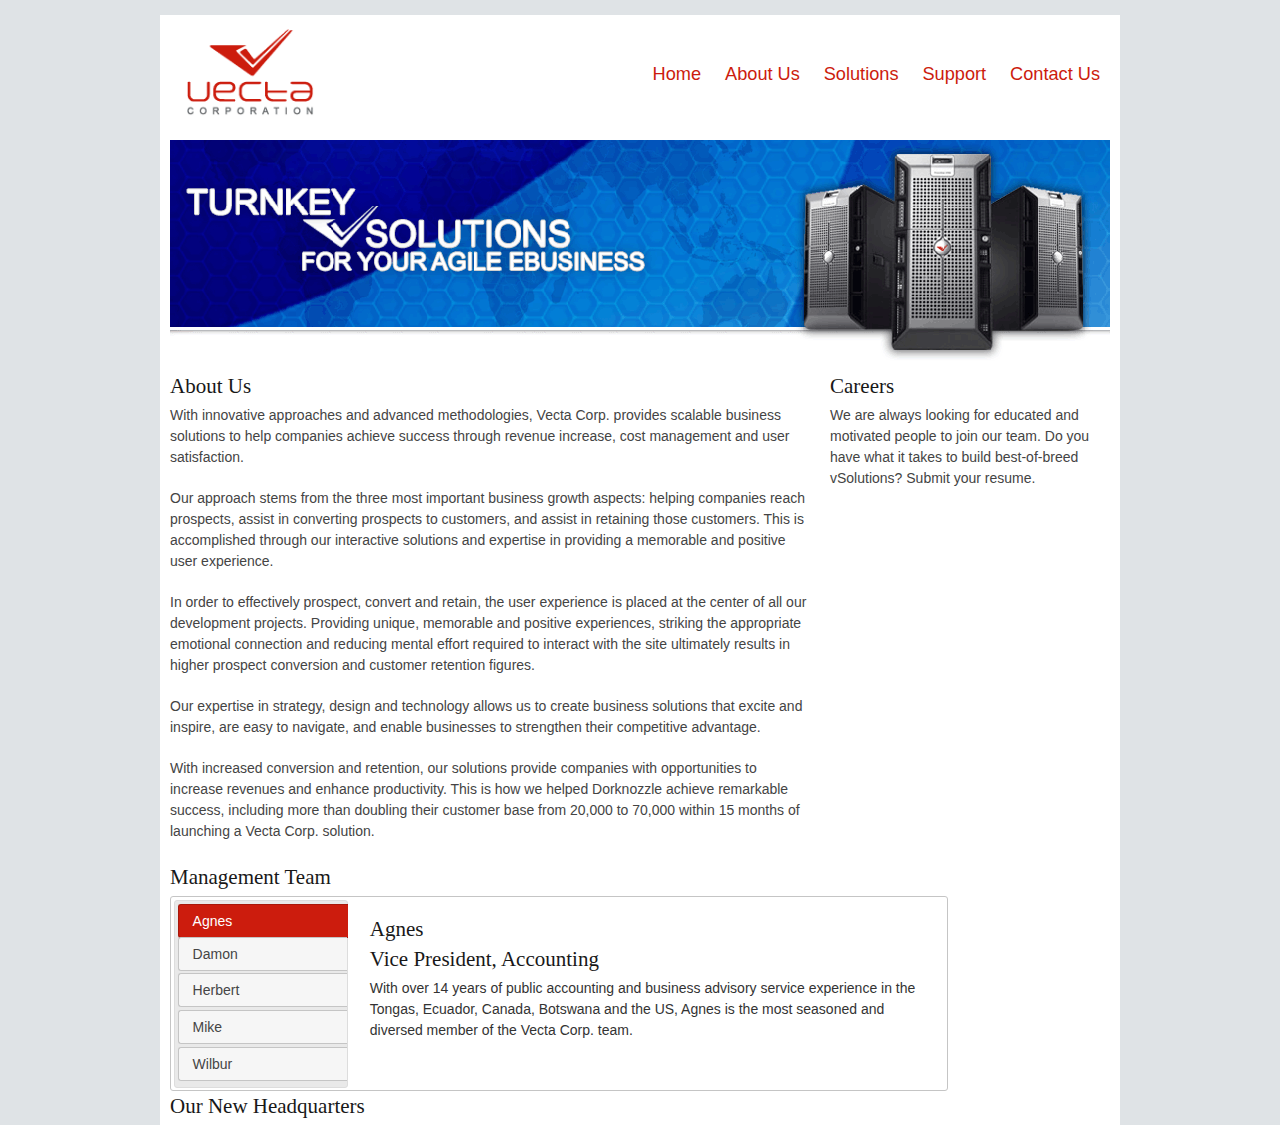
==== aboutus.html @ 3909775a "in progress 042117" ====
<!DOCTYPE html>
<html lang="en">
<head>
	<meta charset="utf-8">
	<title>Welcome to Vecta Corp.</title>
	<meta name="viewport" content="width=device-width, initial-scale=1, maximum-scale=1">
	<link rel="stylesheet" href="css/base.css">
	<link rel="stylesheet" href="css/skeleton.css">
	<link rel="stylesheet" href="css/layout.css">
    <link rel="stylesheet" href="jquery-ui.css">
	<link rel="stylesheet" href="jquery-ui.theme.css">
	<script src="http://code.jquery.com/jquery-3.2.1.min.js"></script>
	<script src="jquery-ui.min.js"></script>
	<script src="js/script.js"></script>

	<!--[if lt IE 9]>
		<script src="http://html5shim.googlecode.com/svn/trunk/html5.js"></script>
	<![endif]-->

</head>
<body>
	<main class="container">
		<figure class="three columns">
			<img src="images/logo.gif" class="scale-with-grid" alt="">
		</figure>
		
		<nav class="thirteen columns">
			<ul id="responsive-menu">
				<li><a href="index.html" title="Welcome to Vecta Corporation">Home</a></li>
				<li><a href="aboutus.html" title="Vecta Corp provides scalable business solutions that lead to success">About Us</a></li>
				<li><a href="solutions.html" title="Vecta Corp offers 3 solutions for prospecting, converting and retaining customers">Solutions</a></li>
				<li><a href="support.html" title="Find the latest technical resources">Support</a></li>
				<li><a href="contactus.html" title="Contact a sales representative today">Contact Us</a></li>
			</ul>
		</nav>
		
		<header class="sixteen columns">
			<img src="images/header.gif" class="scale-with-grid" alt="">
		</header>
		
		<section id="welcome" class="eleven columns">
			<h4>About Us</h4>

            <p>With innovative approaches and advanced methodologies, Vecta Corp. provides scalable business solutions to help companies achieve success through revenue increase, cost management and user satisfaction.</p>
            <p>Our approach stems from the three most important business growth aspects: helping companies reach prospects, assist in converting prospects to customers, and assist in retaining those customers. This is accomplished through our interactive solutions and expertise in providing a memorable and positive user experience.</p>
            <p>In order to effectively prospect, convert and retain, the user experience is placed at the center of all our development projects. Providing unique, memorable and positive experiences, striking the appropriate emotional connection and reducing mental effort required to interact with the site ultimately results in higher prospect conversion and customer retention figures.</p>
            <p>Our expertise in strategy, design and technology allows us to create business solutions that excite and inspire, are easy to navigate, and enable businesses to strengthen their competitive advantage.</p>
            <p>With increased conversion and retention, our solutions provide companies with opportunities to increase revenues and enhance productivity. This is how we helped Dorknozzle achieve remarkable success, including more than doubling their customer base from 20,000 to 70,000 within 15 months of launching a Vecta Corp. solution.</p>
            
            <h4>Management Team</h4>
            
            <div id="tabsManagement">
              <ul>
                <li><a href="#tabs-1">Agnes</a></li>
                <li><a href="#tabs-2">Damon</a></li>
                <li><a href="#tabs-3">Herbert</a></li>
                <li><a href="#tabs-4">Mike</a></li>
                <li><a href="#tabs-5">Wilbur</a></li>
              </ul>
              <div id="tabs-1">
                <h4>Agnes<br>
                Vice President, Accounting</h4>
                <p>With over 14 years of public accounting and business advisory service experience in the Tongas, Ecuador, Canada, Botswana and the US, Agnes is the most seasoned and diversed member of the Vecta Corp. team.</p>
              </div>
              <div id="tabs-2">
                <h4>Damon<br>
                Director of Development</h4>
                <p>Damon is the Director of Development for Vecta Corp. Damon creates learning materials for Vecta Corp. as well as consulting for customers to integrate vSolutions into their production pipeline and business processes. Vecta Corp. is creating the next revolution of digital media applications that incorporates 2D, 3D, sound, and video into a single multimedia presentations that can be distributed on the Web, CD/DVD-ROM, Kiosks, or intranet environments.
                </p>
              </div>
              <div id="tabs-3">
                <h4>Herbert<br>
                Director of Human Resources</h4>
                <p>Herbert joined Vecta Corp. in October 1999 as Vecta Corp's first Human Resources Director. As such, he has overall human resources responsibility for Vecta Corp's operations worldwide and is based at the company's global headquarters in San Diego. Although responsible for Vecta Corp's human resources strategies globally, Herbert's work is directly focused on assuring complete employee satisfaction and loyalty.
                </p>
              </div>
              <div id="tabs-4">
                <h4>Mike<br>
                Vice President, Sales and Marketing</h4>
                <p>Mike serves as the Vice President of Sales and Marketing for Vecta Corp. In this role Mike oversees Vecta Corp's marketing and corporate communications efforts worldwide. Mike joined Vecta Corp. in early 1998 and worked in business development roles prior to being assigned to lead Vecta Corp's global vSolutions sales and marketing team in the summer of 2000. He initiated Vecta Corp's global branding and marketing campaigns as vSolutions global director and then Vice President of Marketing. In 2001, his role expanded to include overall responsibility for corporate marketing, sales, and communications.</p>
              </div>
              <div id="tabs-5">
                <h4>Wilbur<br>
                Founder and CEO</h4>
                <p>While Wilbur is the founder and CEO of Vecta Corp, he is primarily known for being the pioneer and world leader of creating vSolutions. Wilbur has led the commercialization of vSolution technology and its success as the world’s fastest-growing, most advanced technologies in its respective industry. Now used by tens of millions of consumers worldwide, vSolutions have been the technology of choice for governments and private organizations for nearly a decade.</p>
              </div>
            </div>
            
            <h4>Our New Headquarters</h4>
            
            <!-- INSERT CYCLE 2 HERE -->
        </section>
		
		<section id="testimonials" class="five columns">
			<h4>Careers</h4>
			<p>We are always looking for educated and motivated people to join our team. Do you have what it takes to build best-of-breed vSolutions? Submit your resume.</p>
		</section>
	</main>
</body>
</html>
---- css/base.css ----
/*
* Skeleton V1.2
* Copyright 2011, Dave Gamache
* www.getskeleton.com
* Free to use under the MIT license.
* http://www.opensource.org/licenses/mit-license.php
* 6/20/2012
*/


/* Table of Content
==================================================
	#Reset & Basics
	#Basic Styles
	#Site Styles
	#Typography
	#Links
	#Lists
	#Images
	#Buttons
	#Forms
	#Misc */


/* #Reset & Basics (Inspired by E. Meyers)
================================================== */
	html, body, div, span, applet, object, iframe, h1, h2, h3, h4, h5, h6, p, blockquote, pre, a, abbr, acronym, address, big, cite, code, del, dfn, em, img, ins, kbd, q, s, samp, small, strike, strong, sub, sup, tt, var, b, u, i, center, dl, dt, dd, ol, ul, li, form, label, legend, table, caption, tbody, tfoot, thead, tr, th, td, article, aside, canvas, details, embed, figure, figcaption, footer, header, hgroup, menu, nav, output, ruby, section, summary, time, mark, audio, video {
		margin: 0;
		padding: 0;
		border: 0;
		font-size: 100%;
		font: inherit;
		vertical-align: baseline; }
	article, aside, details, main, figcaption, figure, footer, header, hgroup, menu, nav, section {
		display: block; }
	body {
		line-height: 1; }
	ol, ul {
		list-style: none; }
	blockquote, q {
		quotes: none; }
	blockquote:before, blockquote:after,
	q:before, q:after {
		content: '';
		content: none; }
	table {
		border-collapse: collapse;
		border-spacing: 0; }


/* #Basic Styles
================================================== */
	body {
		/*background: #fff;*/
		font: 14px/21px "HelveticaNeue", "Helvetica Neue", Helvetica, Arial, sans-serif;
		color: #444;
		-webkit-font-smoothing: antialiased; /* Fix for webkit rendering */
		-webkit-text-size-adjust: 100%;
 }


/* #Typography
================================================== */
	h1, h2, h3, h4, h5, h6 {
		color: #181818;
		font-family: "Georgia", "Times New Roman", serif;
		font-weight: normal; }
	h1 a, h2 a, h3 a, h4 a, h5 a, h6 a { font-weight: inherit; }
	h1 { font-size: 46px; line-height: 50px; margin-bottom: 14px;}
	h2 { font-size: 35px; line-height: 40px; margin-bottom: 10px; }
	h3 { font-size: 28px; line-height: 34px; margin-bottom: 8px; }
	h4 { font-size: 21px; line-height: 30px; margin-bottom: 4px; }
	h5 { font-size: 17px; line-height: 24px; }
	h6 { font-size: 14px; line-height: 21px; }
	.subheader { color: #777; }

	p { margin: 0 0 20px 0; }
	p img { margin: 0; }
	p.lead { font-size: 21px; line-height: 27px; color: #777;  }

	em { font-style: italic; }
	strong { font-weight: bold; color: #333; }
	small { font-size: 80%; }

/*	Blockquotes  */
	blockquote, blockquote p { font-size: 17px; line-height: 24px; color: #777; font-style: italic; }
	blockquote { margin: 0 0 20px; padding: 9px 20px 0 19px; border-left: 1px solid #ddd; }
	blockquote cite { display: block; font-size: 12px; color: #555; }
	blockquote cite:before { content: "\2014 \0020"; }
	blockquote cite a, blockquote cite a:visited, blockquote cite a:visited { color: #555; }

	hr { border: solid #ddd; border-width: 1px 0 0; clear: both; margin: 10px 0 30px; height: 0; }


/* #Links
================================================== */
	a, a:visited { color: #333; text-decoration: underline; outline: 0; }
	a:hover, a:focus { color: #000; }
	p a, p a:visited { line-height: inherit; }


/* #Lists
================================================== */
	ul, ol { margin-bottom: 20px; }
	ul { list-style: none outside; }
	ol { list-style: decimal; }
	ol, ul.square, ul.circle, ul.disc { margin-left: 30px; }
	ul.square { list-style: square outside; }
	ul.circle { list-style: circle outside; }
	ul.disc { list-style: disc outside; }
	ul ul, ul ol,
	ol ol, ol ul { margin: 4px 0 5px 30px; font-size: 90%;  }
	ul ul li, ul ol li,
	ol ol li, ol ul li { margin-bottom: 6px; }
	li { line-height: 18px; margin-bottom: 12px; }
	ul.large li { line-height: 21px; }
	li p { line-height: 21px; }

/* #Images
================================================== */

	img.scale-with-grid {
		max-width: 100%;
		height: auto; }

/* added by Me */
    img.floatLeft {
        float: left;
    }


/* #Buttons
================================================== */

	.button,
	button,
	input[type="submit"],
	input[type="reset"],
	input[type="button"] {
		background: #eee; /* Old browsers */
		background: #eee -moz-linear-gradient(top, rgba(255,255,255,.2) 0%, rgba(0,0,0,.2) 100%); /* FF3.6+ */
		background: #eee -webkit-gradient(linear, left top, left bottom, color-stop(0%,rgba(255,255,255,.2)), color-stop(100%,rgba(0,0,0,.2))); /* Chrome,Safari4+ */
		background: #eee -webkit-linear-gradient(top, rgba(255,255,255,.2) 0%,rgba(0,0,0,.2) 100%); /* Chrome10+,Safari5.1+ */
		background: #eee -o-linear-gradient(top, rgba(255,255,255,.2) 0%,rgba(0,0,0,.2) 100%); /* Opera11.10+ */
		background: #eee -ms-linear-gradient(top, rgba(255,255,255,.2) 0%,rgba(0,0,0,.2) 100%); /* IE10+ */
		background: #eee linear-gradient(top, rgba(255,255,255,.2) 0%,rgba(0,0,0,.2) 100%); /* W3C */
	  border: 1px solid #aaa;
	  border-top: 1px solid #ccc;
	  border-left: 1px solid #ccc;
	  -moz-border-radius: 3px;
	  -webkit-border-radius: 3px;
	  border-radius: 3px;
	  color: #444;
	  display: inline-block;
	  font-size: 11px;
	  font-weight: bold;
	  text-decoration: none;
	  text-shadow: 0 1px rgba(255, 255, 255, .75);
	  cursor: pointer;
	  margin-bottom: 20px;
	  line-height: normal;
	  padding: 8px 10px;
	  font-family: "HelveticaNeue", "Helvetica Neue", Helvetica, Arial, sans-serif; }

	.button:hover,
	button:hover,
	input[type="submit"]:hover,
	input[type="reset"]:hover,
	input[type="button"]:hover {
		color: #222;
		background: #ddd; /* Old browsers */
		background: #ddd -moz-linear-gradient(top, rgba(255,255,255,.3) 0%, rgba(0,0,0,.3) 100%); /* FF3.6+ */
		background: #ddd -webkit-gradient(linear, left top, left bottom, color-stop(0%,rgba(255,255,255,.3)), color-stop(100%,rgba(0,0,0,.3))); /* Chrome,Safari4+ */
		background: #ddd -webkit-linear-gradient(top, rgba(255,255,255,.3) 0%,rgba(0,0,0,.3) 100%); /* Chrome10+,Safari5.1+ */
		background: #ddd -o-linear-gradient(top, rgba(255,255,255,.3) 0%,rgba(0,0,0,.3) 100%); /* Opera11.10+ */
		background: #ddd -ms-linear-gradient(top, rgba(255,255,255,.3) 0%,rgba(0,0,0,.3) 100%); /* IE10+ */
		background: #ddd linear-gradient(top, rgba(255,255,255,.3) 0%,rgba(0,0,0,.3) 100%); /* W3C */
	  border: 1px solid #888;
	  border-top: 1px solid #aaa;
	  border-left: 1px solid #aaa; }

	.button:active,
	button:active,
	input[type="submit"]:active,
	input[type="reset"]:active,
	input[type="button"]:active {
		border: 1px solid #666;
		background: #ccc; /* Old browsers */
		background: #ccc -moz-linear-gradient(top, rgba(255,255,255,.35) 0%, rgba(10,10,10,.4) 100%); /* FF3.6+ */
		background: #ccc -webkit-gradient(linear, left top, left bottom, color-stop(0%,rgba(255,255,255,.35)), color-stop(100%,rgba(10,10,10,.4))); /* Chrome,Safari4+ */
		background: #ccc -webkit-linear-gradient(top, rgba(255,255,255,.35) 0%,rgba(10,10,10,.4) 100%); /* Chrome10+,Safari5.1+ */
		background: #ccc -o-linear-gradient(top, rgba(255,255,255,.35) 0%,rgba(10,10,10,.4) 100%); /* Opera11.10+ */
		background: #ccc -ms-linear-gradient(top, rgba(255,255,255,.35) 0%,rgba(10,10,10,.4) 100%); /* IE10+ */
		background: #ccc linear-gradient(top, rgba(255,255,255,.35) 0%,rgba(10,10,10,.4) 100%); /* W3C */ }

	.button.full-width,
	button.full-width,
	input[type="submit"].full-width,
	input[type="reset"].full-width,
	input[type="button"].full-width {
		width: 100%;
		padding-left: 0 !important;
		padding-right: 0 !important;
		text-align: center; }

	/* Fix for odd Mozilla border & padding issues */
	button::-moz-focus-inner,
	input::-moz-focus-inner {
    border: 0;
    padding: 0;
	}


/* #Forms
================================================== */

	form {
		margin-bottom: 20px; }
	fieldset {
		margin-bottom: 20px; }
	input[type="text"],
	input[type="password"],
	input[type="email"],
	input[type="tel"],
	textarea,
	select {
		border: 1px solid #ccc;
		padding: 6px 4px;
		outline: none;
		-moz-border-radius: 2px;
		-webkit-border-radius: 2px;
		border-radius: 2px;
		font: 13px "HelveticaNeue", "Helvetica Neue", Helvetica, Arial, sans-serif;
		color: #777;
		margin: 0;
		width: 210px;
		max-width: 100%;
		display: block;
		margin-bottom: 20px;
		background: #fff; }
	select {
		padding: 0; }
	input[type="text"]:focus,
	input[type="password"]:focus,
	input[type="email"]:focus,
	input[type="tel"]:focus,
	textarea:focus {
		border: 1px solid #aaa;
 		color: #444;
 		-moz-box-shadow: 0 0 3px rgba(0,0,0,.2);
		-webkit-box-shadow: 0 0 3px rgba(0,0,0,.2);
		box-shadow:  0 0 3px rgba(0,0,0,.2); }
	textarea {
		min-height: 60px; }
	label,
	legend {
		display: block;
		font-weight: bold;
		font-size: 13px;  }
	select {
		width: 220px; }
	input[type="checkbox"] {
		display: inline; }
	label span,
	legend span {
		font-weight: normal;
		font-size: 13px;
		color: #444; }

/* #Misc
================================================== */
	.remove-bottom { margin-bottom: 0 !important; }
	.half-bottom { margin-bottom: 10px !important; }
	.add-bottom { margin-bottom: 20px !important; }
---- css/skeleton.css ----
/*
* Skeleton V1.2
* Copyright 2011, Dave Gamache
* www.getskeleton.com
* Free to use under the MIT license.
* http://www.opensource.org/licenses/mit-license.php
* 6/20/2012
*/


/* Table of Contents
==================================================
    #Base 960 Grid
    #Tablet (Portrait)
    #Mobile (Portrait)
    #Mobile (Landscape)
    #Clearing */



/* #Base 960 Grid
================================================== */

    .container                                  { position: relative; width: 960px; margin: 0 auto; padding: 0; }
    .container .column,
    .container .columns                         { float: left; display: inline; margin-left: 10px; margin-right: 10px; }
    .row                                        { margin-bottom: 20px; }

    /* Nested Column Classes */
    .column.alpha, .columns.alpha               { margin-left: 0; }
    .column.omega, .columns.omega               { margin-right: 0; }

    /* Base Grid */
    .container .one.column,
    .container .one.columns                     { width: 40px;  }
    .container .two.columns                     { width: 100px; }
    .container .three.columns                   { width: 160px; }
    .container .four.columns                    { width: 220px; }
    .container .five.columns                    { width: 280px; }
    .container .six.columns                     { width: 340px; }
    .container .seven.columns                   { width: 400px; }
    .container .eight.columns                   { width: 460px; }
    .container .nine.columns                    { width: 520px; }
    .container .ten.columns                     { width: 580px; }
    .container .eleven.columns                  { width: 640px; }
    .container .twelve.columns                  { width: 700px; }
    .container .thirteen.columns                { width: 760px; }
    .container .fourteen.columns                { width: 820px; }
    .container .fifteen.columns                 { width: 880px; }
    .container .sixteen.columns                 { width: 940px; }

    .container .one-third.column                { width: 300px; }
    .container .two-thirds.column               { width: 620px; }

    /* Offsets */
    .container .offset-by-one                   { padding-left: 60px;  }
    .container .offset-by-two                   { padding-left: 120px; }
    .container .offset-by-three                 { padding-left: 180px; }
    .container .offset-by-four                  { padding-left: 240px; }
    .container .offset-by-five                  { padding-left: 300px; }
    .container .offset-by-six                   { padding-left: 360px; }
    .container .offset-by-seven                 { padding-left: 420px; }
    .container .offset-by-eight                 { padding-left: 480px; }
    .container .offset-by-nine                  { padding-left: 540px; }
    .container .offset-by-ten                   { padding-left: 600px; }
    .container .offset-by-eleven                { padding-left: 660px; }
    .container .offset-by-twelve                { padding-left: 720px; }
    .container .offset-by-thirteen              { padding-left: 780px; }
    .container .offset-by-fourteen              { padding-left: 840px; }
    .container .offset-by-fifteen               { padding-left: 900px; }



/* #Tablet (Portrait)
================================================== */

    /* Note: Design for a width of 768px */

    @media only screen and (min-width: 768px) and (max-width: 959px) {
        .container                                  { width: 768px; }
        .container .column,
        .container .columns                         { margin-left: 10px; margin-right: 10px;  }
        .column.alpha, .columns.alpha               { margin-left: 0; margin-right: 10px; }
        .column.omega, .columns.omega               { margin-right: 0; margin-left: 10px; }
        .alpha.omega                                { margin-left: 0; margin-right: 0; }

        .container .one.column,
        .container .one.columns                     { width: 28px; }
        .container .two.columns                     { width: 76px; }
        .container .three.columns                   { width: 124px; }
        .container .four.columns                    { width: 172px; }
        .container .five.columns                    { width: 220px; }
        .container .six.columns                     { width: 268px; }
        .container .seven.columns                   { width: 316px; }
        .container .eight.columns                   { width: 364px; }
        .container .nine.columns                    { width: 412px; }
        .container .ten.columns                     { width: 460px; }
        .container .eleven.columns                  { width: 508px; }
        .container .twelve.columns                  { width: 556px; }
        .container .thirteen.columns                { width: 604px; }
        .container .fourteen.columns                { width: 652px; }
        .container .fifteen.columns                 { width: 700px; }
        .container .sixteen.columns                 { width: 748px; }

        .container .one-third.column                { width: 236px; }
        .container .two-thirds.column               { width: 492px; }

        /* Offsets */
        .container .offset-by-one                   { padding-left: 48px; }
        .container .offset-by-two                   { padding-left: 96px; }
        .container .offset-by-three                 { padding-left: 144px; }
        .container .offset-by-four                  { padding-left: 192px; }
        .container .offset-by-five                  { padding-left: 240px; }
        .container .offset-by-six                   { padding-left: 288px; }
        .container .offset-by-seven                 { padding-left: 336px; }
        .container .offset-by-eight                 { padding-left: 384px; }
        .container .offset-by-nine                  { padding-left: 432px; }
        .container .offset-by-ten                   { padding-left: 480px; }
        .container .offset-by-eleven                { padding-left: 528px; }
        .container .offset-by-twelve                { padding-left: 576px; }
        .container .offset-by-thirteen              { padding-left: 624px; }
        .container .offset-by-fourteen              { padding-left: 672px; }
        .container .offset-by-fifteen               { padding-left: 720px; }
    }


/*  #Mobile (Portrait)
================================================== */

    /* Note: Design for a width of 320px */

    @media only screen and (max-width: 767px) {
        .container { width: 300px; padding-left: 10px; padding-right: 10px;}
        .container .columns,
        .container .column { margin: 0; }

        .container .one.column,
        .container .one.columns,
        .container .two.columns,
        .container .three.columns,
        .container .four.columns,
        .container .five.columns,
        .container .six.columns,
        .container .seven.columns,
        .container .eight.columns,
        .container .nine.columns,
        .container .ten.columns,
        .container .eleven.columns,
        .container .twelve.columns,
        .container .thirteen.columns,
        .container .fourteen.columns,
        .container .fifteen.columns,
        .container .sixteen.columns,
        .container .one-third.column,
        .container .two-thirds.column  { width: 300px; }

        /* Offsets */
        .container .offset-by-one,
        .container .offset-by-two,
        .container .offset-by-three,
        .container .offset-by-four,
        .container .offset-by-five,
        .container .offset-by-six,
        .container .offset-by-seven,
        .container .offset-by-eight,
        .container .offset-by-nine,
        .container .offset-by-ten,
        .container .offset-by-eleven,
        .container .offset-by-twelve,
        .container .offset-by-thirteen,
        .container .offset-by-fourteen,
        .container .offset-by-fifteen { padding-left: 0; }

    }


/* #Mobile (Landscape)
================================================== */

    /* Note: Design for a width of 480px */

    @media only screen and (min-width: 480px) and (max-width: 767px) {
        .container { width: 420px; }
        .container .columns,
        .container .column { margin: 0; }

        .container .one.column,
        .container .one.columns,
        .container .two.columns,
        .container .three.columns,
        .container .four.columns,
        .container .five.columns,
        .container .six.columns,
        .container .seven.columns,
        .container .eight.columns,
        .container .nine.columns,
        .container .ten.columns,
        .container .eleven.columns,
        .container .twelve.columns,
        .container .thirteen.columns,
        .container .fourteen.columns,
        .container .fifteen.columns,
        .container .sixteen.columns,
        .container .one-third.column,
        .container .two-thirds.column { width: 420px; }
    }


/* #Clearing
================================================== */

    /* Self Clearing Goodness */
    .container:after { content: "\0020"; display: block; height: 0; clear: both; visibility: hidden; }

    /* Use clearfix class on parent to clear nested columns,
    or wrap each row of columns in a <div class="row"> */
    .clearfix:before,
    .clearfix:after,
    .row:before,
    .row:after {
      content: '\0020';
      display: block;
      overflow: hidden;
      visibility: hidden;
      width: 0;
      height: 0; }
    .row:after,
    .clearfix:after {
      clear: both; }
    .row,
    .clearfix {
      zoom: 1; }

    /* You can also use a <br class="clear" /> to clear columns */
    .clear {
      clear: both;
      display: block;
      overflow: hidden;
      visibility: hidden;
      width: 0;
      height: 0;
    }
---- css/layout.css ----
/*
* Skeleton V1.2
* Copyright 2011, Dave Gamache
* www.getskeleton.com
* Free to use under the MIT license.
* http://www.opensource.org/licenses/mit-license.php
* 6/20/2012
*/

/* Table of Content
==================================================
	#Site Styles
	#Page Styles
	#Media Queries
	#Font-Face */

/* #Site Styles
================================================== */
body 		{background:#DFE3E6;padding-top:15px;}
main		{background:#FFFFFF;}
figure		{height:125px;}
nav			{height:125px;}
nav ul		{margin-top:50px;text-align:right;}
nav ul li	{display:inline;}
nav ul li a,
nav ul li a:visited	{padding:3px 10px;font-size:130%;text-decoration:none;color:#CC1C0D;}
/* #Page Styles
================================================== */

/* #Media Queries
================================================== */

	/* Smaller than standard 960 (devices and browsers) */
	@media only screen and (max-width: 959px) {}

	/* Tablet Portrait size to standard 960 (devices and browsers) */
	@media only screen and (min-width: 768px) and (max-width: 959px) {}

	/* All Mobile Sizes (devices and browser) */
	@media only screen and (max-width: 767px) {
		figure 		{width:100%;text-align:center;}
		nav			{height:40px;padding:0 5px;}
		nav	ul		{text-align:center;margin-top:0;}
		nav ul li a	{font-size:100%;}
		nav select	{width:95%;}
	}

	/* Mobile Landscape Size to Tablet Portrait (devices and browsers) */
	@media only screen and (min-width: 480px) and (max-width: 767px) {}

	/* Mobile Portrait Size to Mobile Landscape Size (devices and browsers) */
	@media only screen and (max-width: 479px) {}


/* #Font-Face
================================================== */
/* 	This is the proper syntax for an @font-face file
		Just create a "fonts" folder at the root,
		copy your FontName into code below and remove
		comment brackets */

/*	@font-face {
	    font-family: 'FontName';
	    src: url('../fonts/FontName.eot');
	    src: url('../fonts/FontName.eot?iefix') format('eot'),
	         url('../fonts/FontName.woff') format('woff'),
	         url('../fonts/FontName.ttf') format('truetype'),
	         url('../fonts/FontName.svg#webfontZam02nTh') format('svg');
	    font-weight: normal;
	    font-style: normal; }
*/
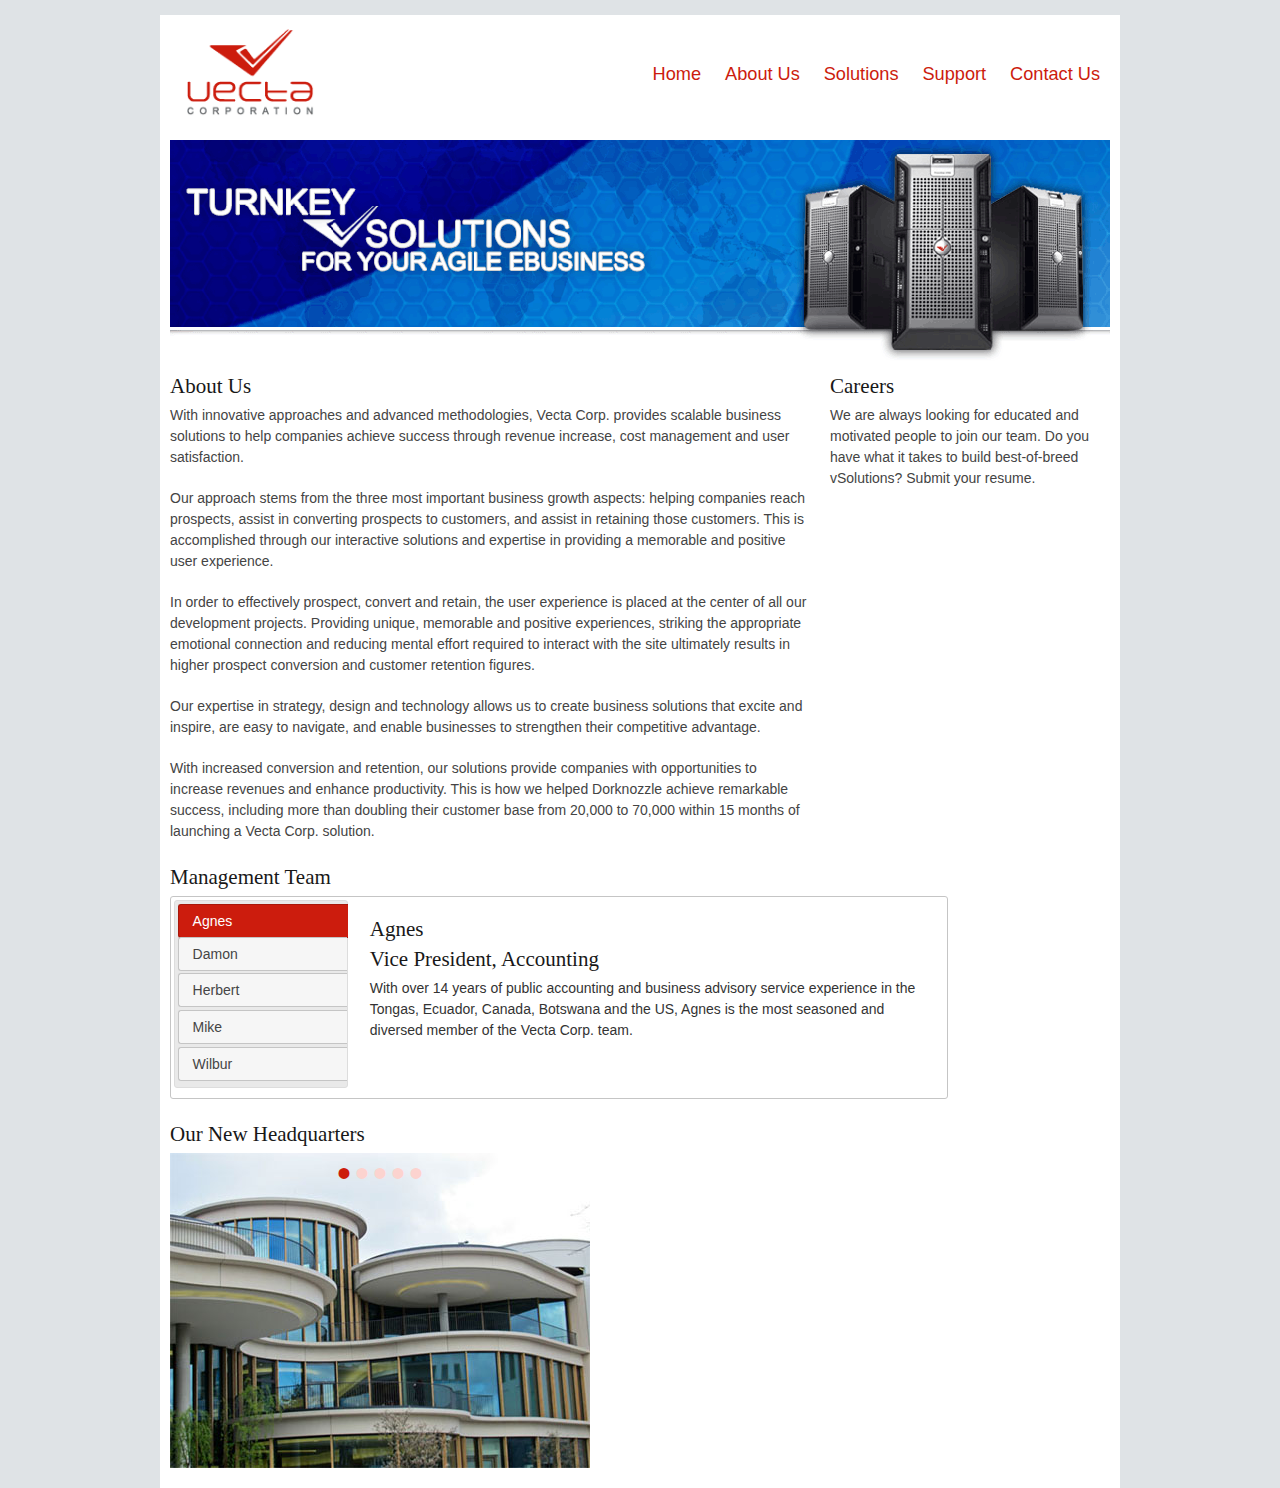
==== commit 847d25df: "in progress 042117" ====
--- a/aboutus.html
+++ b/aboutus.html
@@ -16,6 +16,9 @@
 	<!--[if lt IE 9]>
 		<script src="http://html5shim.googlecode.com/svn/trunk/html5.js"></script>
 	<![endif]-->
+	
+	<script src="js/jquery.mobilemenu.js"></script>
+	<script src="js/jquery.cycle2.js"></script>
 
 </head>
 <body>
@@ -88,7 +91,21 @@
             
             <h4>Our New Headquarters</h4>
             
-            <!-- INSERT CYCLE 2 HERE -->
+                <div class="cycle-slideshow" 
+                    data-cycle-fx=scrollHorz
+                    data-cycle-timeout=2000>
+
+                    <!-- empty element for pager links -->
+                    <div class="cycle-pager"></div>
+                    
+                    <img src="images/building_01.jpg">
+                    <img src="images/building_02.jpg">
+                    <img src="images/building_03.jpg">
+                    <img src="images/building_04.jpg">
+                    <img src="images/building_05.jpg">
+                    
+                </div>
+                
         </section>
 		
 		<section id="testimonials" class="five columns">
--- a/css/base.css
+++ b/css/base.css
@@ -31,6 +31,7 @@
 		font-size: 100%;
 		font: inherit;
 		vertical-align: baseline; }
+    div { margin-bottom: 20px;}
 	article, aside, details, main, figcaption, figure, footer, header, hgroup, menu, nav, section {
 		display: block; }
 	body {
@@ -267,6 +268,7 @@
 		font-size: 13px;
 		color: #444; }
 
+
 /* #Misc
 ================================================== */
 	.remove-bottom { margin-bottom: 0 !important; }
@@ -274,3 +276,48 @@
 	.add-bottom { margin-bottom: 20px !important; }
 
 
+/* Cycle2
+================================================== */
+
+/* set border-box so that percents can be used for width, padding, etc (personal preference) */
+.cycle-slideshow, .cycle-slideshow * { -webkit-box-sizing: border-box; -moz-box-sizing: border-box; box-sizing: border-box; }
+
+
+.cycle-slideshow { width: 100%; min-width: 200px; max-width: 420px; /*margin: 10px auto */; padding: 0; position: relative;
+    background: url(http://malsup.github.com/images/spinner.gif) 50% 50% no-repeat;
+
+ }
+
+/* slideshow images (for most of the demos, these are the actual "slides") */
+.cycle-slideshow img { 
+    /* 
+    some of these styles will be set by the plugin (by default) but setting them here
+    helps avoid flash-of-unstyled-content
+    */
+    position: absolute; top: 0; left: 0;
+    width: 100%; padding: 0; display: block;
+}
+
+/* in case script does not load */
+.cycle-slideshow img:first-child {
+    position: static; z-index: 100;
+}
+
+/* pager */
+.cycle-pager { 
+    text-align: center; width: 100%; z-index: 500; position: absolute; top: 10px; overflow: hidden;
+}
+.cycle-pager span { 
+    font-family: arial; font-size: 40px; width: 18px; height: 18px; 
+    display: inline-block; color: #fcd3cf; cursor: pointer;
+}
+.cycle-pager span:hover {
+    color: #f67a6f;
+}
+.cycle-pager span.cycle-pager-active { color: #CC1C0D;}
+.cycle-pager > * { cursor: pointer;}
+
+
+
+
+
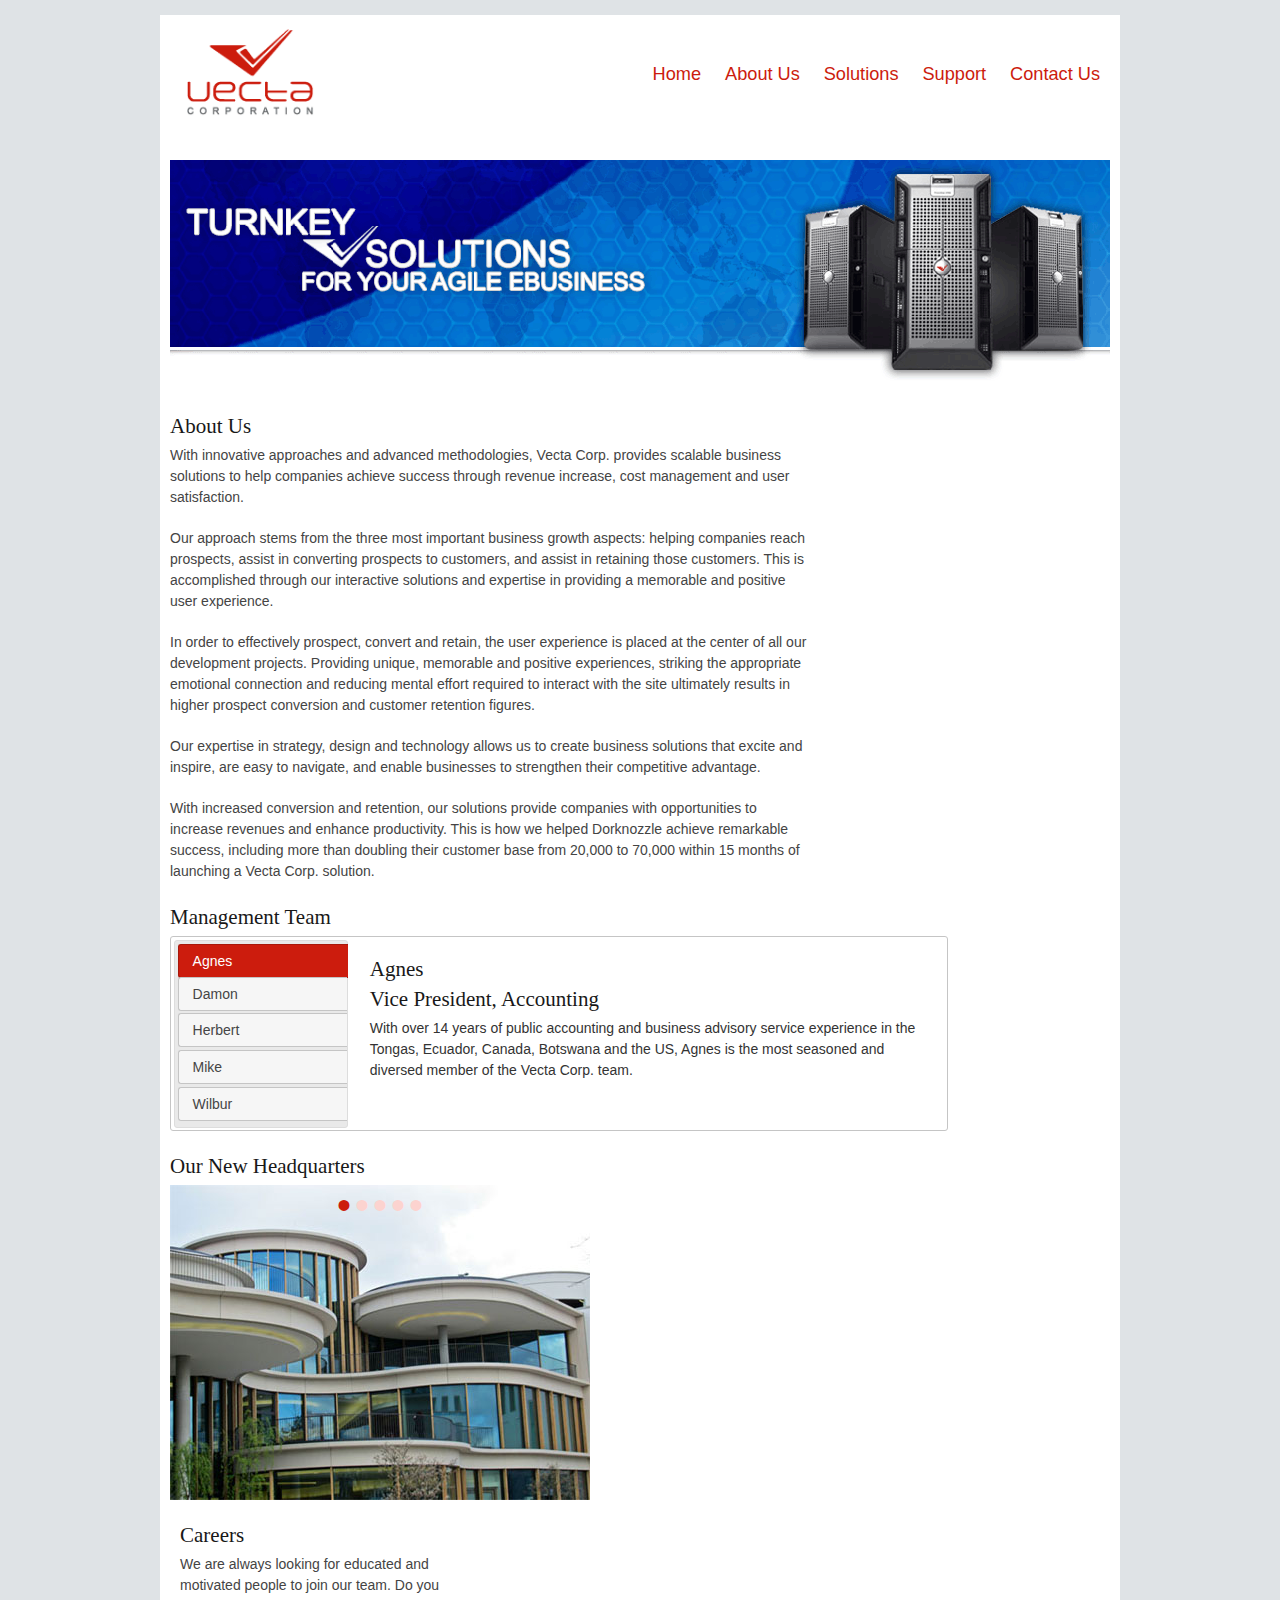
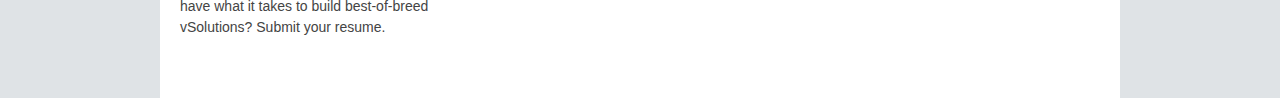
==== commit 6e25a2ae: "in progress 042217" ====
--- a/aboutus.html
+++ b/aboutus.html
@@ -49,9 +49,8 @@
             <p>In order to effectively prospect, convert and retain, the user experience is placed at the center of all our development projects. Providing unique, memorable and positive experiences, striking the appropriate emotional connection and reducing mental effort required to interact with the site ultimately results in higher prospect conversion and customer retention figures.</p>
             <p>Our expertise in strategy, design and technology allows us to create business solutions that excite and inspire, are easy to navigate, and enable businesses to strengthen their competitive advantage.</p>
             <p>With increased conversion and retention, our solutions provide companies with opportunities to increase revenues and enhance productivity. This is how we helped Dorknozzle achieve remarkable success, including more than doubling their customer base from 20,000 to 70,000 within 15 months of launching a Vecta Corp. solution.</p>
-            
+            <section>
             <h4>Management Team</h4>
-            
             <div id="tabsManagement">
               <ul>
                 <li><a href="#tabs-1">Agnes</a></li>
@@ -88,7 +87,8 @@
                 <p>While Wilbur is the founder and CEO of Vecta Corp, he is primarily known for being the pioneer and world leader of creating vSolutions. Wilbur has led the commercialization of vSolution technology and its success as the world’s fastest-growing, most advanced technologies in its respective industry. Now used by tens of millions of consumers worldwide, vSolutions have been the technology of choice for governments and private organizations for nearly a decade.</p>
               </div>
             </div>
-            
+            </section>
+            <section>
             <h4>Our New Headquarters</h4>
             
                 <div class="cycle-slideshow" 
@@ -102,11 +102,9 @@
                     <img src="images/building_02.jpg">
                     <img src="images/building_03.jpg">
                     <img src="images/building_04.jpg">
-                    <img src="images/building_05.jpg">
-                    
+                    <img src="images/building_05.jpg">    
                 </div>
-                
-        </section>
+                </section>
 		
 		<section id="testimonials" class="five columns">
 			<h4>Careers</h4>
--- a/css/base.css
+++ b/css/base.css
@@ -31,9 +31,9 @@
 		font-size: 100%;
 		font: inherit;
 		vertical-align: baseline; }
-    div { margin-bottom: 20px;}
 	article, aside, details, main, figcaption, figure, footer, header, hgroup, menu, nav, section {
-		display: block; }
+        display: block; 
+        margin-bottom: 20px;}
 	body {
 		line-height: 1; }
 	ol, ul {
@@ -234,7 +234,7 @@
 		font: 13px "HelveticaNeue", "Helvetica Neue", Helvetica, Arial, sans-serif;
 		color: #777;
 		margin: 0;
-		width: 210px;
+		width: auto;
 		max-width: 100%;
 		display: block;
 		margin-bottom: 20px;
@@ -253,13 +253,14 @@
 		box-shadow:  0 0 3px rgba(0,0,0,.2); }
 	textarea {
 		min-height: 60px; }
+    label { margin-bottom: 20px;}
 	label,
 	legend {
 		display: block;
 		font-weight: bold;
-		font-size: 13px;  }
+		font-size: 13px; }
 	select {
-		width: 220px; }
+		width: 200px; }
 	input[type="checkbox"] {
 		display: inline; }
 	label span,
@@ -276,7 +277,18 @@
 	.add-bottom { margin-bottom: 20px !important; }
 
 
-/* Cycle2
+/* #Back To Top
+================================================== */
+#scrollUp {
+    background-image: url("../images/top.png");
+    bottom: 20px;
+    right: 100px;
+    width: 38px;    /* Width of image */
+    height: 38px;   /* Height of image */
+}
+
+
+/* #Cycle2
 ================================================== */
 
 /* set border-box so that percents can be used for width, padding, etc (personal preference) */
--- a/css/skeleton.css
+++ b/css/skeleton.css
@@ -132,7 +132,7 @@
     @media only screen and (max-width: 767px) {
         .container { width: 300px; padding-left: 10px; padding-right: 10px;}
         .container .columns,
-        .container .column { margin: 0; }
+        .container .column { margin: 0 0 20px 0; }
 
         .container .one.column,
         .container .one.columns,
@@ -182,7 +182,7 @@
     @media only screen and (min-width: 480px) and (max-width: 767px) {
         .container { width: 420px; }
         .container .columns,
-        .container .column { margin: 0; }
+        .container .column { margin: 0 0 20px 0; }
 
         .container .one.column,
         .container .one.columns,
--- a/css/layout.css
+++ b/css/layout.css
@@ -23,7 +23,13 @@
 nav ul		{margin-top:50px;text-align:right;}
 nav ul li	{display:inline;}
 nav ul li a,
-nav ul li a:visited	{padding:3px 10px;font-size:130%;text-decoration:none;color:#CC1C0D;}
+nav ul li a:visited,
+#quickNav ul li a {padding:3px 10px;font-size:130%;text-decoration:none;color:#CC1C0D;}
+
+#quickNav ul li a {font-size: 110%;}
+#quickNav ul li a:hover {text-decoration: underline;}
+
+.bottom { margin-bottom: 20px;}
 /* #Page Styles
 ================================================== */
 
